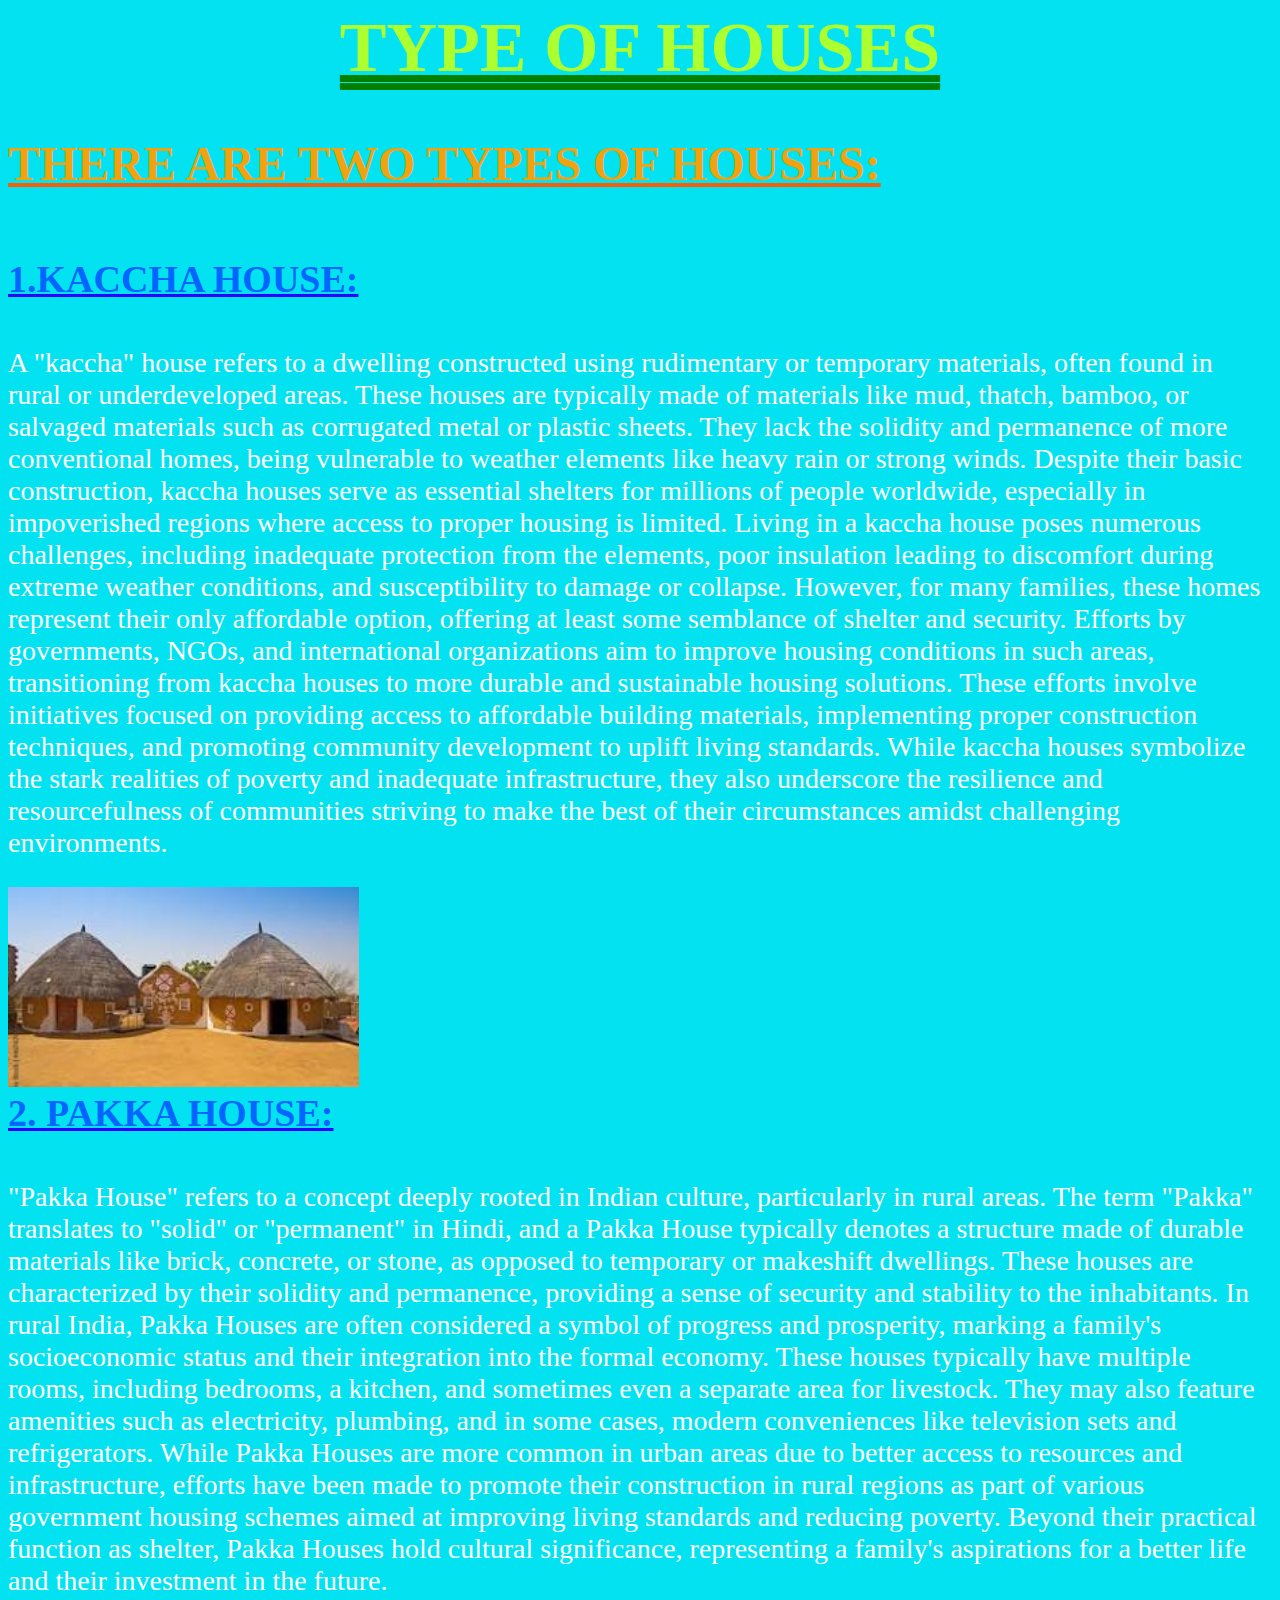
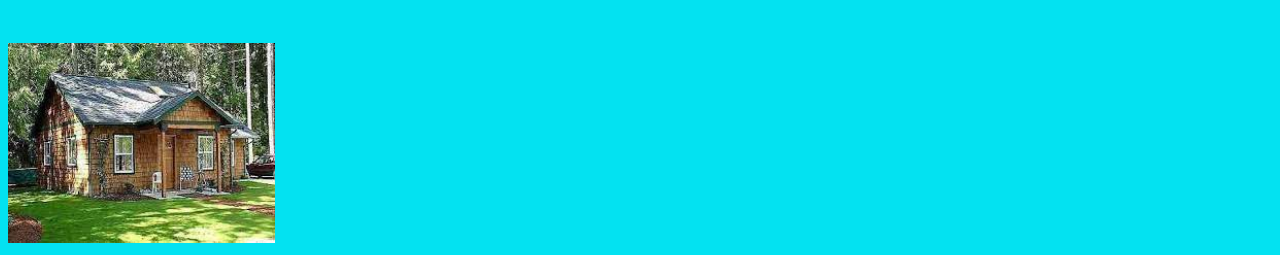
==== index.html @ 703428a7 "adding files" ====
<!DOCTYPE html>
<html lang="en">
<head>
    <meta charset="UTF-8">
    <meta name="viewport" content="width=device-width, initial-scale=1.0">
    <title>my first webpage with css</title>
    <LINK REL="STYLESHEET" HREF="STYLE1.CSS">
</head>
<body>
    <header>TYPE OF HOUSES</header>
    <MAIN>
        <P ID="ONE">THERE ARE TWO TYPES OF HOUSES:</P>
        <BR>
        <DIV ID="TWO">1.KACCHA HOUSE:</DIV>
        <BR>
    
        <SECTION><P ID="THREE">A "kaccha" house refers to a dwelling constructed using rudimentary or temporary materials, often found in rural or underdeveloped areas. These houses are typically made of materials like mud, thatch, bamboo, or salvaged materials such as corrugated metal or plastic sheets. They lack the solidity and permanence of more conventional homes, being vulnerable to weather elements like heavy rain or strong winds. Despite their basic construction, kaccha houses serve as essential shelters for millions of people worldwide, especially in impoverished regions where access to proper housing is limited. Living in a kaccha house poses numerous challenges, including inadequate protection from the elements, poor insulation leading to discomfort during extreme weather conditions, and susceptibility to damage or collapse. However, for many families, these homes represent their only affordable option, offering at least some semblance of shelter and security. Efforts by governments, NGOs, and international organizations aim to improve housing conditions in such areas, transitioning from kaccha houses to more durable and sustainable housing solutions. These efforts involve initiatives focused on providing access to affordable building materials, implementing proper construction techniques, and promoting community development to uplift living standards. While kaccha houses symbolize the stark realities of poverty and inadequate infrastructure, they also underscore the resilience and resourcefulness of communities striving to make the best of their circumstances amidst challenging environments.</P></SECTION>
        <!-----------1PICTURE--------------------->
      <IMG SRC="[data-uri]" HEIGHT="200">
            <BR>
            <DIV ID="FOUR">2.  PAKKA HOUSE:</DIV>
            <BR>
            <SECTION><P ID="FIVE">"Pakka House" refers to a concept deeply rooted in Indian culture, particularly in rural areas. The term "Pakka" translates to "solid" or "permanent" in Hindi, and a Pakka House typically denotes a structure made of durable materials like brick, concrete, or stone, as opposed to temporary or makeshift dwellings. These houses are characterized by their solidity and permanence, providing a sense of security and stability to the inhabitants. In rural India, Pakka Houses are often considered a symbol of progress and prosperity, marking a family's socioeconomic status and their integration into the formal economy. These houses typically have multiple rooms, including bedrooms, a kitchen, and sometimes even a separate area for livestock. They may also feature amenities such as electricity, plumbing, and in some cases, modern conveniences like television sets and refrigerators. While Pakka Houses are more common in urban areas due to better access to resources and infrastructure, efforts have been made to promote their construction in rural regions as part of various government housing schemes aimed at improving living standards and reducing poverty. Beyond their practical function as shelter, Pakka Houses hold cultural significance, representing a family's aspirations for a better life and their investment in the future.</P></SECTION>
            <BR>
                <IMG src="[data-uri]" HEIGHT="200">


    </MAIN>
    
</body>
</html>
---- STYLE1.CSS ----
HEADER{
    text-align: center;
    text-decoration: double green underline;
    color:greenyellow;
    FONT-WEIGHT:BOLD;
    font-family: BOOKMAN OLD STYLE;
    font-size: 70PX;
    }



BODY{
    background-color: rgb(3, 226, 241);
}



#ONE{
    font-weight: bold;
    text-align: left;
    color: rgb(240, 162, 17);
    FONT-FAMILY:"LUCIDA SANS";
    text-decoration:underline rgb(247, 94, 5);
    font-size: 48PX;
}
#TWO{font-weight: bold;
    text-align: left;
    color: rgb(0, 102, 255);
    FONT-FAMILY:"LUCIDA SANS";
    text-decoration:underline rgb(47, 1, 255);
    font-size: 38PX;
}

#THREE{
    font-weight:normal;
    text-align: left;
    color: rgb(255, 255, 255);
    FONT-FAMILY:"TECHNICAL";
    text-decoration: none;
    font-size: 28PX;
}

#FOUR{
    font-weight: bold;
        text-align: left;
        color: rgb(0, 102, 255);
        FONT-FAMILY:"LUCIDA SANS";
        text-decoration:underline rgb(47, 1, 255);
        font-size: 38PX;
    
}

#FIVE{
    font-weight:normal;
    text-align: left;
    color: rgb(255, 255, 255);
    FONT-FAMILY:"TECHNICAL";
    text-decoration: none;
    font-size: 28PX;
}
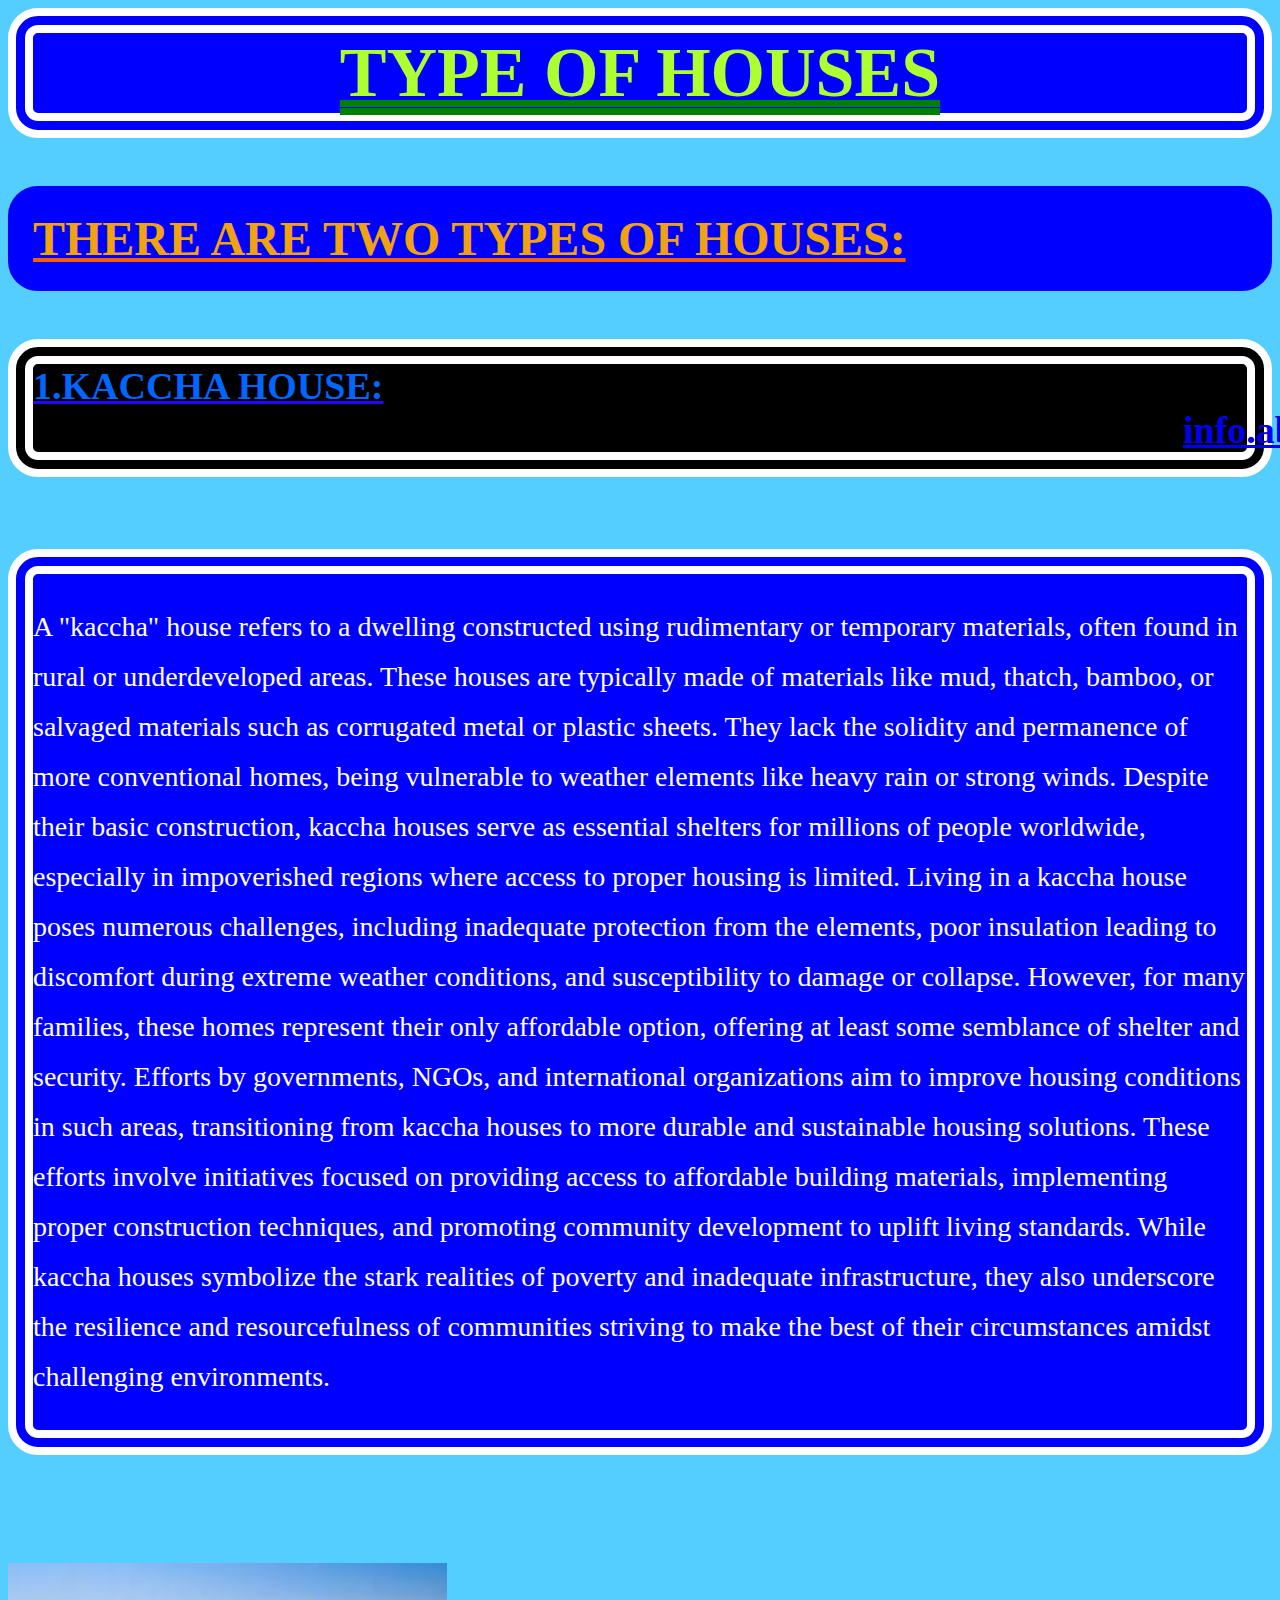
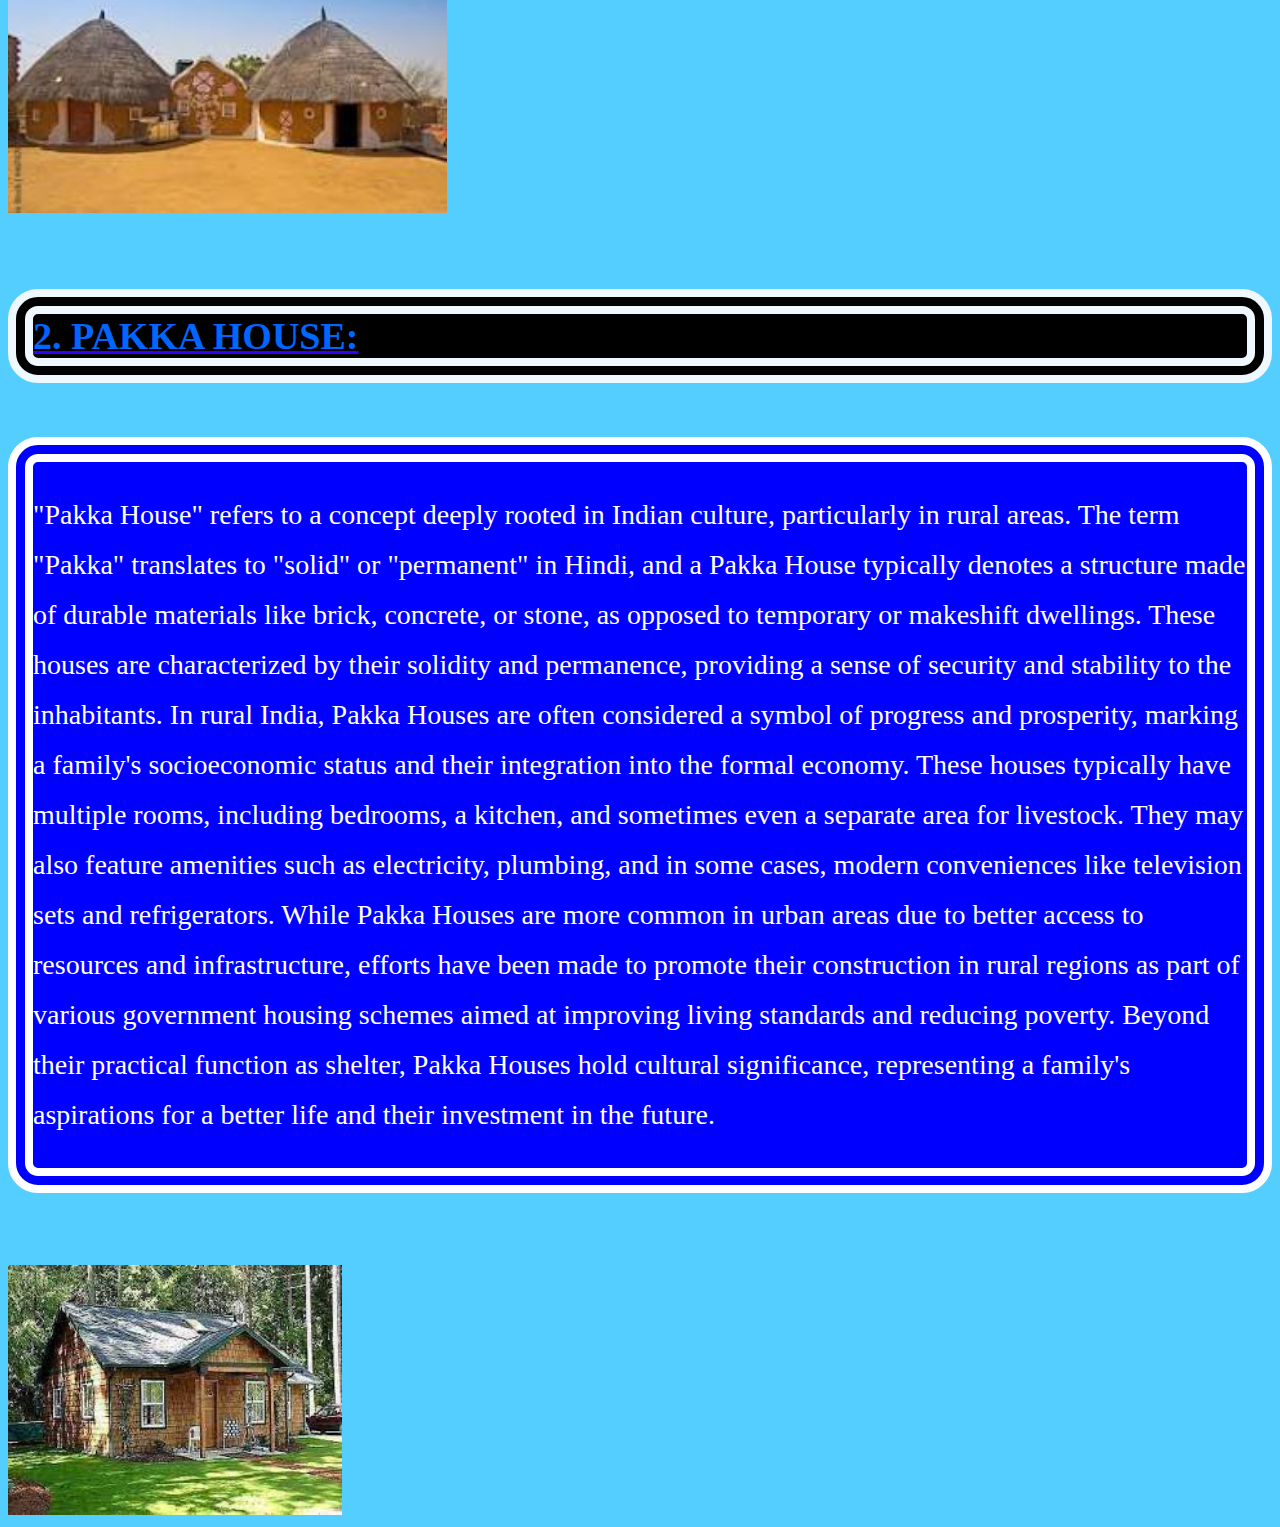
==== commit e65d5dac: "adding link" ====
--- a/index.html
+++ b/index.html
@@ -7,22 +7,50 @@
     <LINK REL="STYLESHEET" HREF="STYLE1.CSS">
 </head>
 <body>
+    <div id=" zero">
     <header>TYPE OF HOUSES</header>
+</div>
     <MAIN>
         <P ID="ONE">THERE ARE TWO TYPES OF HOUSES:</P>
+        
+        <DIV ID="TWO">1.KACCHA HOUSE:
+
+
+            <a href="KACCHA.HTML">info.about</a>
+        </DIV>
+        <br>
+        <br>
+        <br>
         <BR>
-        <DIV ID="TWO">1.KACCHA HOUSE:</DIV>
-        <BR>
+    <div id="aditya">
+        <SECTION><P ID="THREE">A "kaccha" house refers to a dwelling constructed using rudimentary or temporary materials, often found in rural or underdeveloped areas. These houses are typically made of materials like mud, thatch, bamboo, or salvaged materials such as corrugated metal or plastic sheets. They lack the solidity and permanence of more conventional homes, being vulnerable to weather elements like heavy rain or strong winds. Despite their basic construction, kaccha houses serve as essential shelters for millions of people worldwide, especially in impoverished regions where access to proper housing is limited. Living in a kaccha house poses numerous challenges, including inadequate protection from the elements, poor insulation leading to discomfort during extreme weather conditions, and susceptibility to damage or collapse. However, for many families, these homes represent their only affordable option, offering at least some semblance of shelter and security. Efforts by governments, NGOs, and international organizations aim to improve housing conditions in such areas, transitioning from kaccha houses to more durable and sustainable housing solutions. These efforts involve initiatives focused on providing access to affordable building materials, implementing proper construction techniques, and promoting community development to uplift living standards. While kaccha houses symbolize the stark realities of poverty and inadequate infrastructure, they also underscore the resilience and resourcefulness of communities striving to make the best of their circumstances amidst challenging environments.</P></SECTION>
+    </div>
     
-        <SECTION><P ID="THREE">A "kaccha" house refers to a dwelling constructed using rudimentary or temporary materials, often found in rural or underdeveloped areas. These houses are typically made of materials like mud, thatch, bamboo, or salvaged materials such as corrugated metal or plastic sheets. They lack the solidity and permanence of more conventional homes, being vulnerable to weather elements like heavy rain or strong winds. Despite their basic construction, kaccha houses serve as essential shelters for millions of people worldwide, especially in impoverished regions where access to proper housing is limited. Living in a kaccha house poses numerous challenges, including inadequate protection from the elements, poor insulation leading to discomfort during extreme weather conditions, and susceptibility to damage or collapse. However, for many families, these homes represent their only affordable option, offering at least some semblance of shelter and security. Efforts by governments, NGOs, and international organizations aim to improve housing conditions in such areas, transitioning from kaccha houses to more durable and sustainable housing solutions. These efforts involve initiatives focused on providing access to affordable building materials, implementing proper construction techniques, and promoting community development to uplift living standards. While kaccha houses symbolize the stark realities of poverty and inadequate infrastructure, they also underscore the resilience and resourcefulness of communities striving to make the best of their circumstances amidst challenging environments.</P></SECTION>
         <!-----------1PICTURE--------------------->
-      <IMG SRC="[data-uri]" HEIGHT="200">
+        <br>
+    <br>
+    <br>
+    <br>
+    <br>
+    <br>
+      <img SRC="[data-uri]" HEIGHT="250">
             <BR>
+                <br>
+                <br>
+                <br>
+                <br>
             <DIV ID="FOUR">2.  PAKKA HOUSE:</DIV>
             <BR>
+                <BR>
+                <br>
+                <div id="teen">
             <SECTION><P ID="FIVE">"Pakka House" refers to a concept deeply rooted in Indian culture, particularly in rural areas. The term "Pakka" translates to "solid" or "permanent" in Hindi, and a Pakka House typically denotes a structure made of durable materials like brick, concrete, or stone, as opposed to temporary or makeshift dwellings. These houses are characterized by their solidity and permanence, providing a sense of security and stability to the inhabitants. In rural India, Pakka Houses are often considered a symbol of progress and prosperity, marking a family's socioeconomic status and their integration into the formal economy. These houses typically have multiple rooms, including bedrooms, a kitchen, and sometimes even a separate area for livestock. They may also feature amenities such as electricity, plumbing, and in some cases, modern conveniences like television sets and refrigerators. While Pakka Houses are more common in urban areas due to better access to resources and infrastructure, efforts have been made to promote their construction in rural regions as part of various government housing schemes aimed at improving living standards and reducing poverty. Beyond their practical function as shelter, Pakka Houses hold cultural significance, representing a family's aspirations for a better life and their investment in the future.</P></SECTION>
+        </div>
             <BR>
-                <IMG src="[data-uri]" HEIGHT="200">
+                <br>
+                <br>
+                <br>
+                <IMG src="[data-uri]" HEIGHT="250">
 
 
     </MAIN>
--- a/STYLE1.CSS
+++ b/STYLE1.CSS
@@ -3,14 +3,19 @@
     text-decoration: double green underline;
     color:greenyellow;
     FONT-WEIGHT:BOLD;
-    font-family: BOOKMAN OLD STYLE;
+    font-family: comic sans ms;
     font-size: 70PX;
+    background-color:blue;
+    border-radius: 30px;
+    border-width: 25px;
+    border-color: rgb(255, 255, 255);
+    border-style: double;
     }
 
 
 
 BODY{
-    background-color: rgb(3, 226, 241);
+    background-color: rgb(84, 206, 255);
 }
 
 
@@ -19,42 +24,80 @@
     font-weight: bold;
     text-align: left;
     color: rgb(240, 162, 17);
-    FONT-FAMILY:"LUCIDA SANS";
+    FONT-FAMILY:"comic sans ms";
     text-decoration:underline rgb(247, 94, 5);
     font-size: 48PX;
+    background-color:blue;
+    border-radius: 30px;
+    border-width: 25px;
+    border-color:blue;
+    border-style: solid;
+  
 }
 #TWO{font-weight: bold;
     text-align: left;
     color: rgb(0, 102, 255);
-    FONT-FAMILY:"LUCIDA SANS";
+    FONT-FAMILY:"comic sans ms";
     text-decoration:underline rgb(47, 1, 255);
     font-size: 38PX;
+    display:block;
+    background-color: black;
+    border-radius: 30px;
+    border-width: 25px;
+    border-style: double;
+    border-color: rgb(255, 255, 255);
+   
 }
 
 #THREE{
     font-weight:normal;
     text-align: left;
     color: rgb(255, 255, 255);
-    FONT-FAMILY:"TECHNICAL";
+    FONT-FAMILY:"comic sans ms";
     text-decoration: none;
     font-size: 28PX;
 }
 
 #FOUR{
-    font-weight: bold;
+        font-weight: bold;
         text-align: left;
         color: rgb(0, 102, 255);
-        FONT-FAMILY:"LUCIDA SANS";
+        FONT-FAMILY:"comic sans ms";
         text-decoration:underline rgb(47, 1, 255);
         font-size: 38PX;
+        background-color: black;
+        border-radius: 30px;
+        border-color: aliceblue;
+        border-style: double ;
+        border-width: 25px;
     
-}
+    }
 
 #FIVE{
-    font-weight:normal;
-    text-align: left;
-    color: rgb(255, 255, 255);
-    FONT-FAMILY:"TECHNICAL";
-    text-decoration: none;
-    font-size: 28PX;
-}+     font-weight:normal;
+     text-align: left;
+     color: rgb(255, 255, 255);
+     FONT-FAMILY:"comic sans ms";
+     text-decoration: none;
+     font-size: 28PX;
+     line-height:50px ;
+    }
+ #aditya{
+     background-color:blue;
+     border-radius: 30px;
+     border-width: 25px;
+     border-color: rgb(255, 255, 255);
+      border-style: double;
+      line-height: 50px;
+    }
+
+#teen{
+     background-color:blue;
+     border-radius: 30px;
+     border-width: 25px;
+     border-color: rgb(255, 255, 255);
+     border-style: double;
+   }
+   a{
+    margin-left: 1150px;
+   }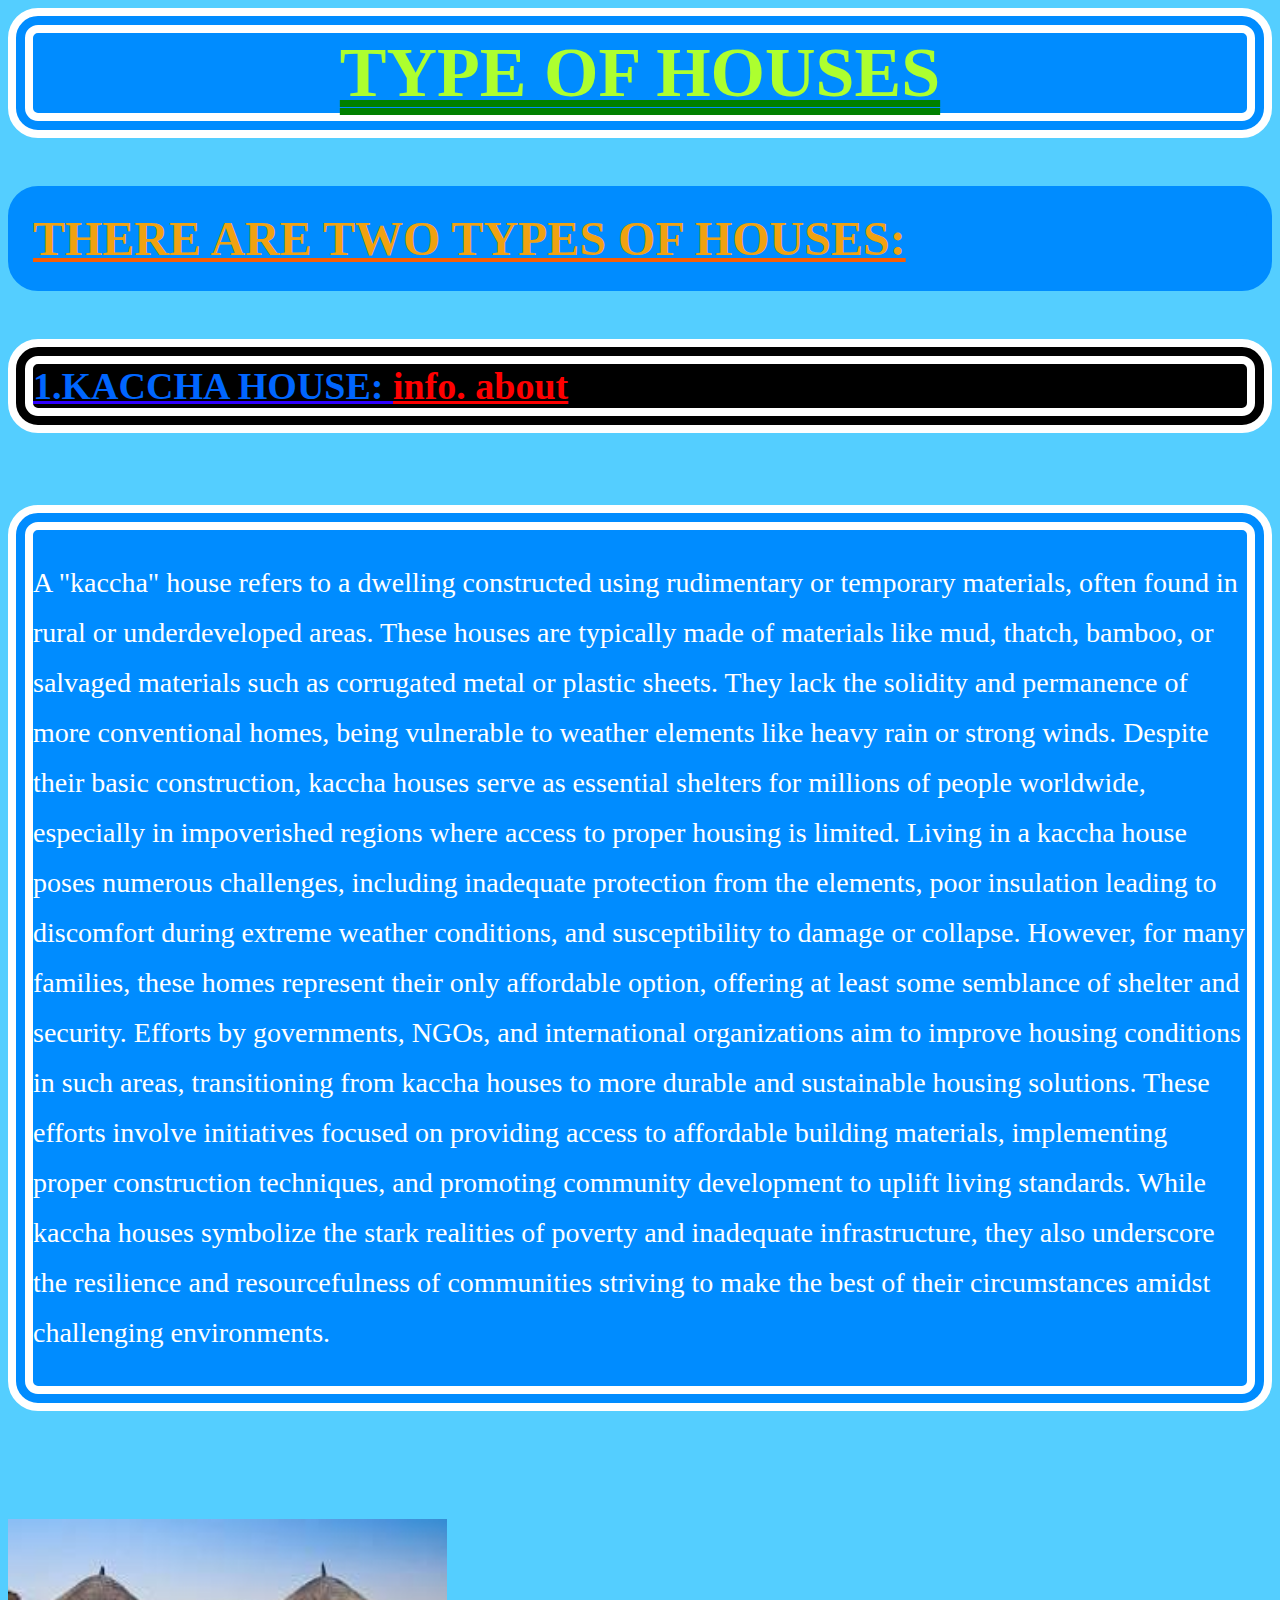
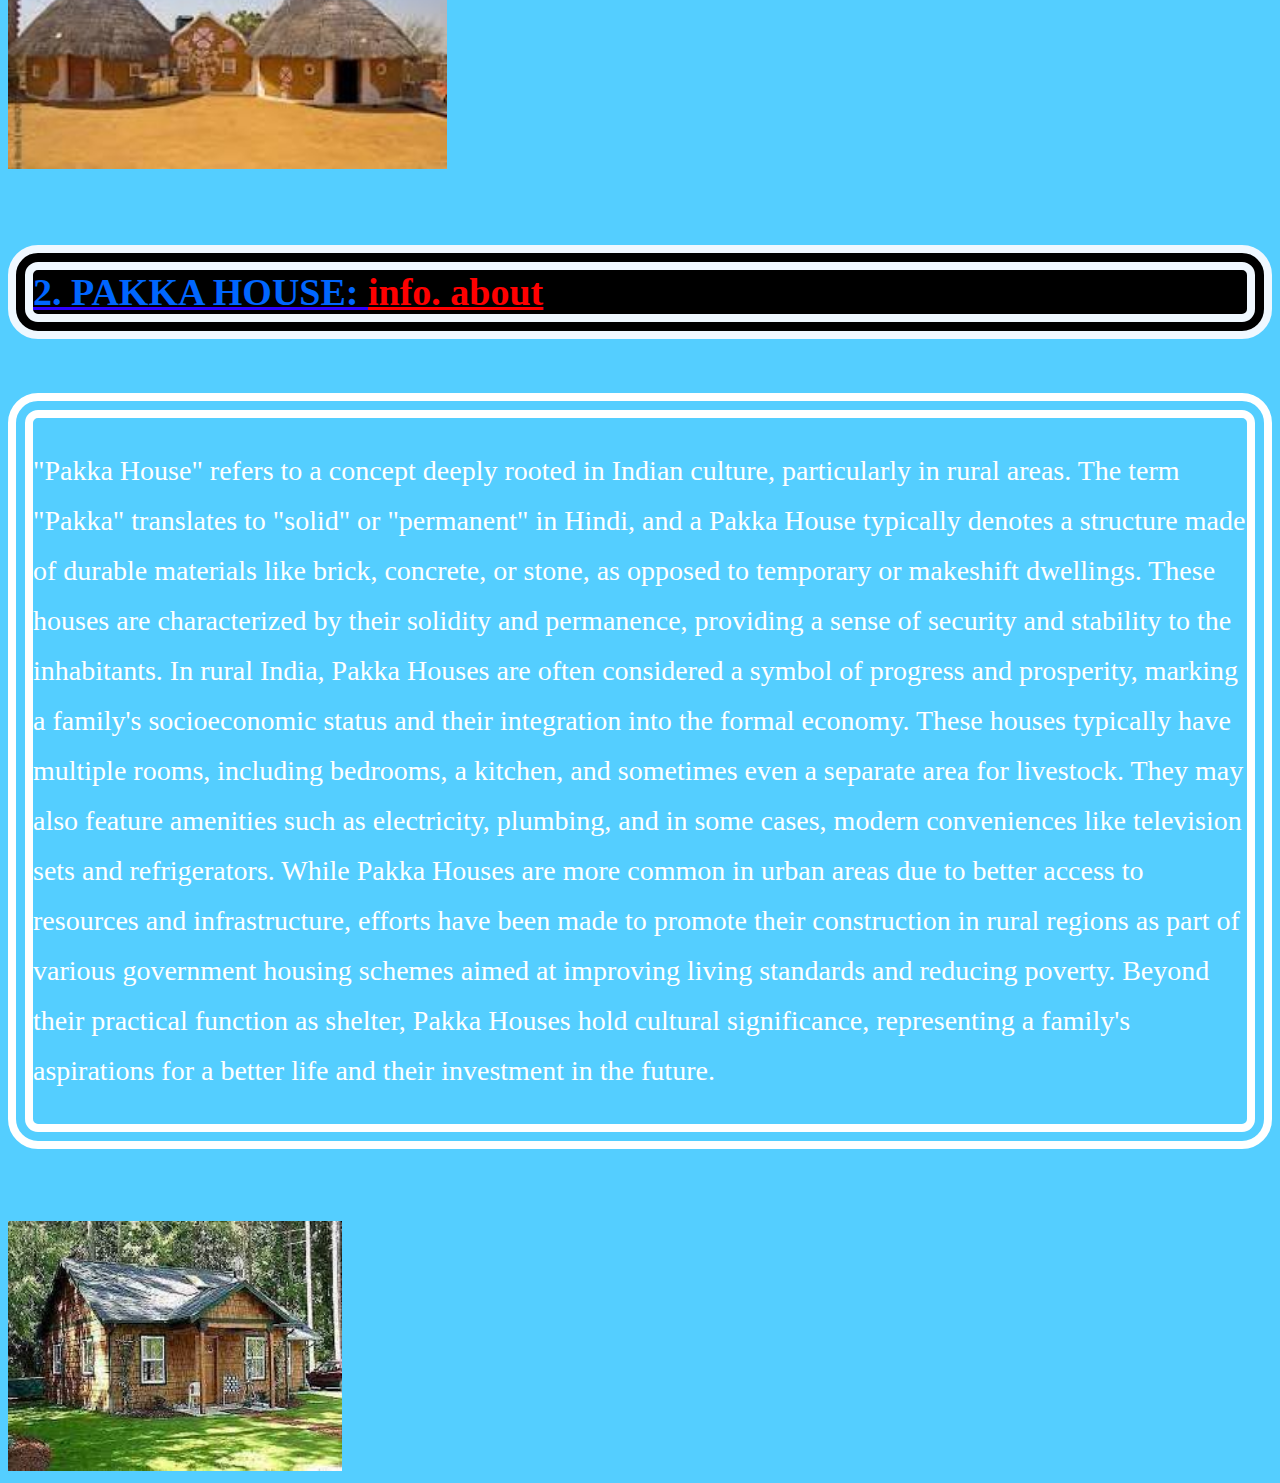
==== commit c4d2b776: "adding pakka file" ====
--- a/index.html
+++ b/index.html
@@ -15,8 +15,8 @@
         
         <DIV ID="TWO">1.KACCHA HOUSE:
 
-
-            <a href="KACCHA.HTML">info.about</a>
+<a href="KACCHA.HTML">info. about</a>
+           
         </DIV>
         <br>
         <br>
@@ -39,7 +39,9 @@
                 <br>
                 <br>
                 <br>
-            <DIV ID="FOUR">2.  PAKKA HOUSE:</DIV>
+            <DIV ID="FOUR">2.  PAKKA HOUSE:
+                <a href="pakka.html">info. about</a>
+            </DIV>
             <BR>
                 <BR>
                 <br>
@@ -51,8 +53,9 @@
                 <br>
                 <br>
                 <IMG src="[data-uri]" HEIGHT="250">
-
-
+                    
+                    <br>
+                   
     </MAIN>
     
 </body>
--- a/STYLE1.CSS
+++ b/STYLE1.CSS
@@ -5,7 +5,7 @@
     FONT-WEIGHT:BOLD;
     font-family: comic sans ms;
     font-size: 70PX;
-    background-color:blue;
+    background-color:rgb(0, 140, 255);
     border-radius: 30px;
     border-width: 25px;
     border-color: rgb(255, 255, 255);
@@ -27,10 +27,10 @@
     FONT-FAMILY:"comic sans ms";
     text-decoration:underline rgb(247, 94, 5);
     font-size: 48PX;
-    background-color:blue;
+    background-color:rgb(0, 140, 255);
     border-radius: 30px;
     border-width: 25px;
-    border-color:blue;
+    border-color:rgb(0, 140, 255);
     border-style: solid;
   
 }
@@ -83,7 +83,7 @@
      line-height:50px ;
     }
  #aditya{
-     background-color:blue;
+     background-color:rgb(0, 140, 255);
      border-radius: 30px;
      border-width: 25px;
      border-color: rgb(255, 255, 255);
@@ -92,12 +92,14 @@
     }
 
 #teen{
-     background-color:blue;
+     background-color::rgb(0, 140, 255);
      border-radius: 30px;
      border-width: 25px;
      border-color: rgb(255, 255, 255);
      border-style: double;
    }
-   a{
-    margin-left: 1150px;
-   }+   
+  a{
+    font-size: 38px;
+    color:red;
+  }